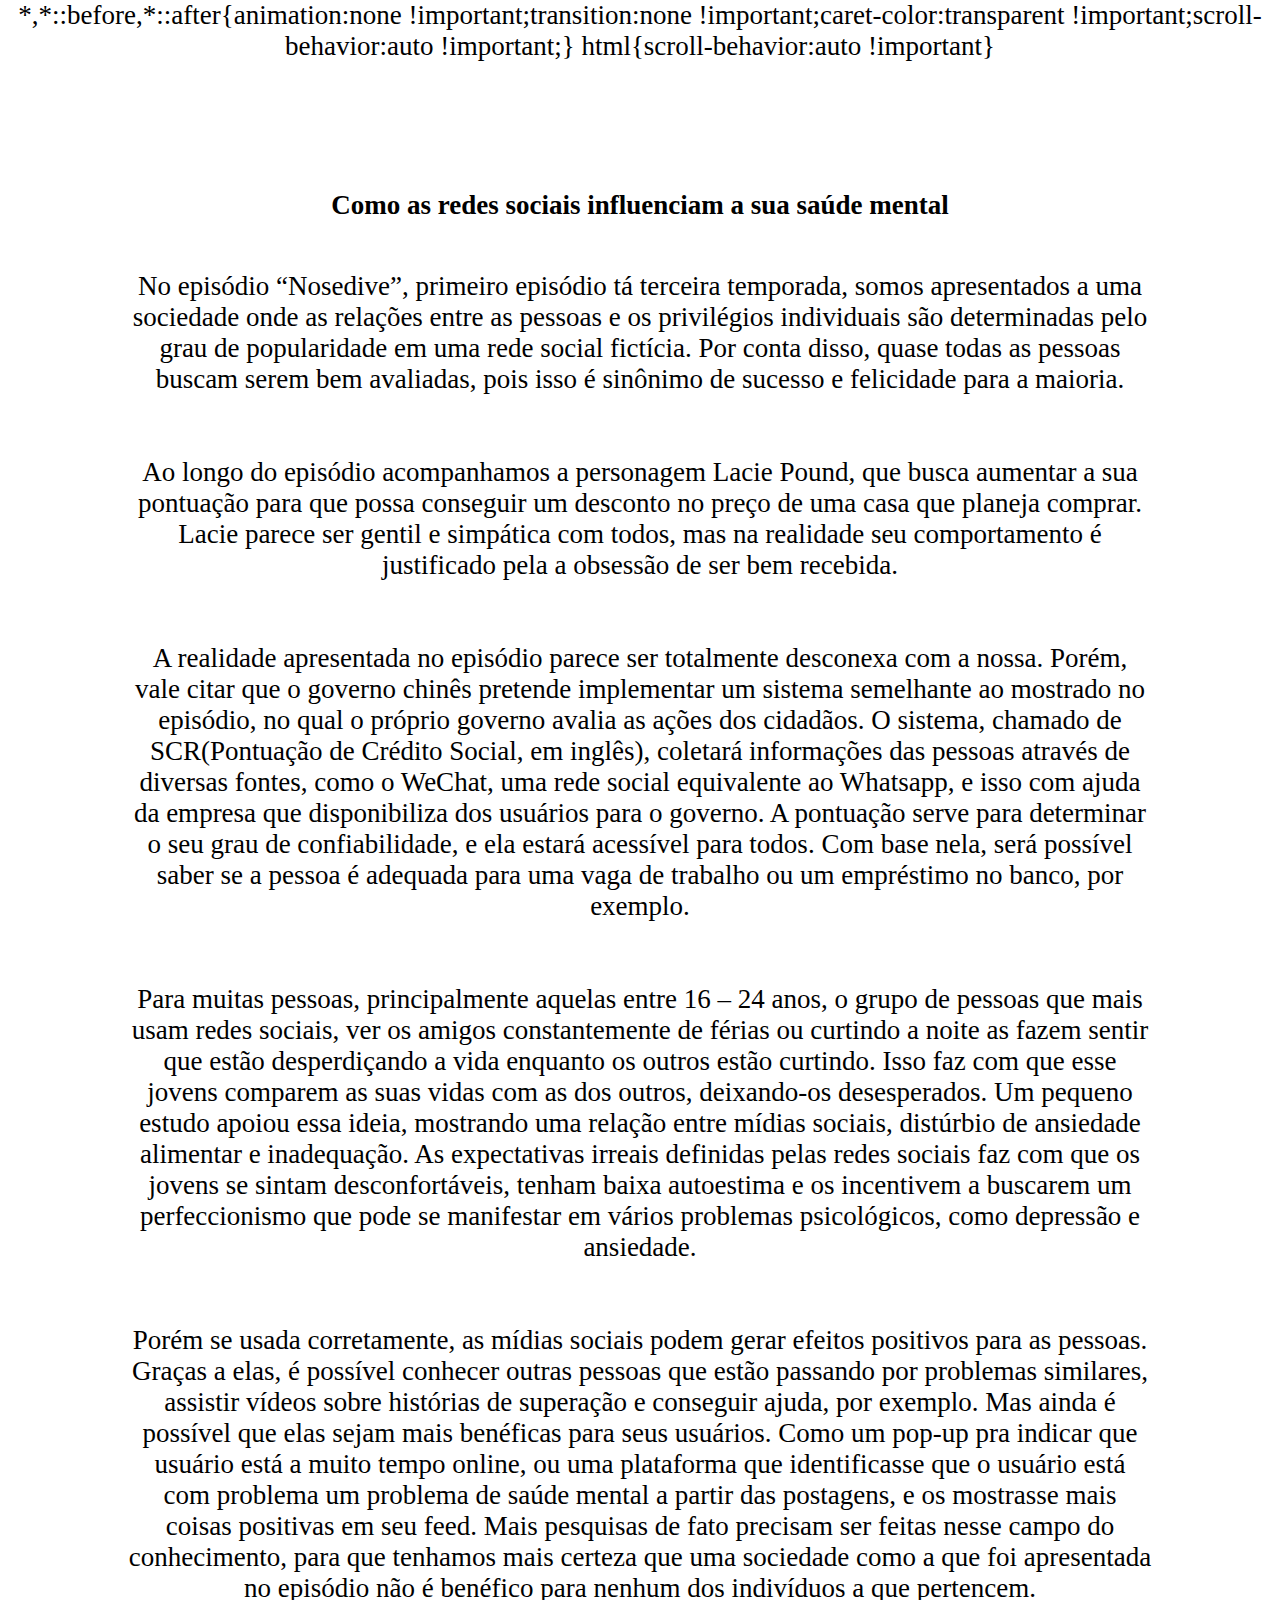
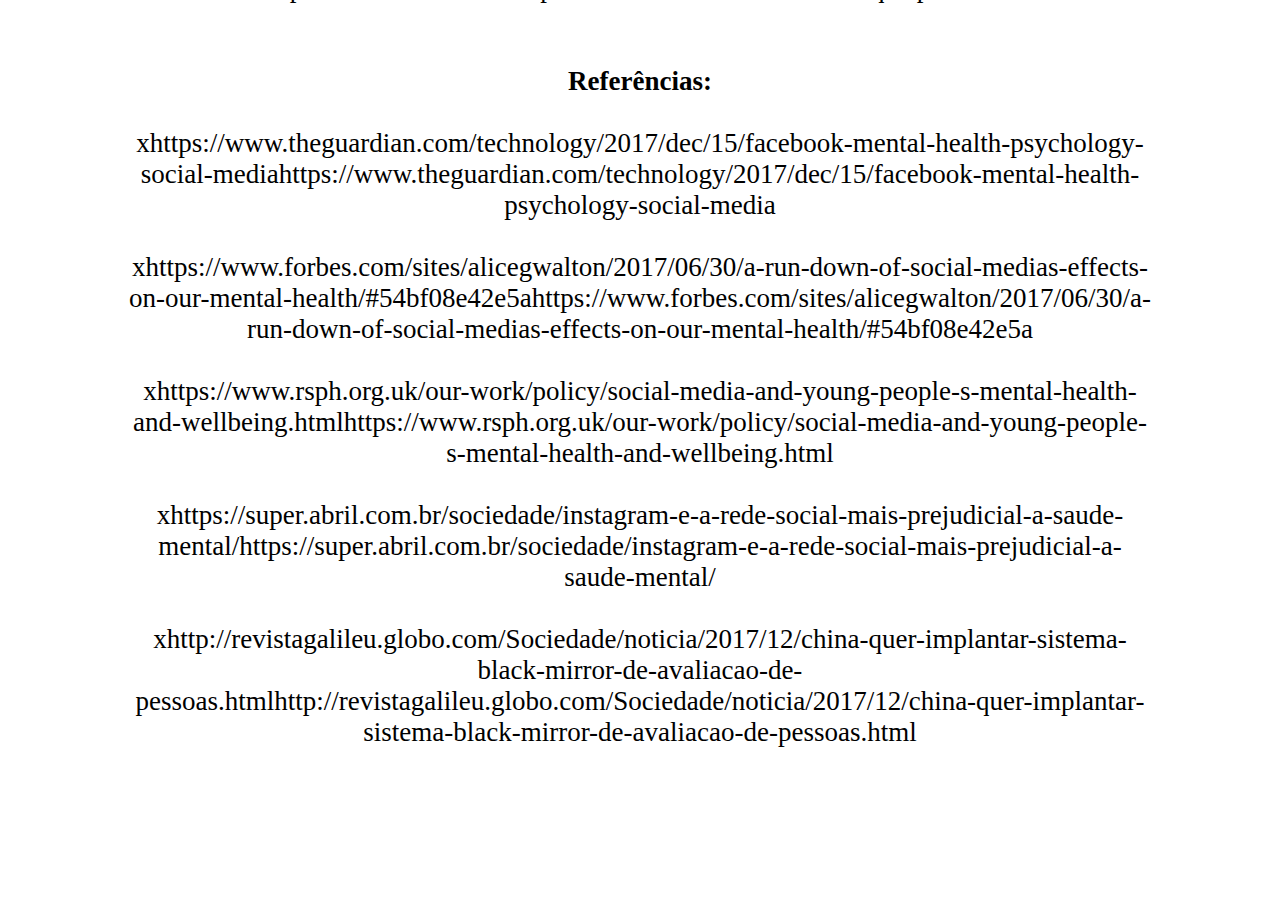
==== topics/social.html @ 57fc54c8 "s" ====
<!DOCTYPE html>
<html lang="pt">
	<head>
		<meta charset="UTF-8">
		<link rel="stylesheet" href="../stylesheet.css">
		<title style="display:none">Como as redes sociais influenciam a sua saúde mental</title>
		<link rel="shortcut icon" type="image/x-icon" href="../images/front.jpg" />
	</head>
	<body>
		<div class="topic">
				<h1>Como as redes sociais influenciam a sua saúde mental</h1>
				No episódio “Nosedive”, primeiro episódio tá terceira temporada,  somos apresentados a uma sociedade onde as relações entre as pessoas e os privilégios individuais são determinadas pelo grau de popularidade em uma rede social fictícia. Por conta disso, quase todas as pessoas buscam serem bem avaliadas, pois isso é sinônimo de sucesso e felicidade para a maioria.</br></br></br>
				Ao longo do episódio acompanhamos a personagem Lacie Pound, que busca aumentar a sua pontuação para que possa conseguir um desconto no preço de uma casa que planeja comprar. Lacie parece ser gentil e simpática com todos, mas na realidade seu comportamento é justificado pela a obsessão de ser bem recebida.</br></br></br>
				A realidade apresentada no episódio parece ser totalmente desconexa com a nossa. Porém, vale citar que o governo chinês pretende implementar um sistema semelhante ao mostrado no episódio, no qual o próprio governo avalia as ações dos cidadãos. O sistema, chamado de SCR(Pontuação de Crédito Social, em inglês), coletará informações das pessoas através de diversas fontes, como o WeChat, uma rede social equivalente ao Whatsapp, e isso com ajuda da empresa que disponibiliza dos usuários para o governo. A pontuação serve para determinar o seu grau de confiabilidade, e ela estará acessível para todos. Com base nela, será possível saber se a pessoa é adequada para uma vaga de trabalho ou um empréstimo no banco, por exemplo.</br></br></br>
				Para muitas pessoas, principalmente aquelas entre 16 – 24 anos,  o grupo de pessoas que mais usam redes sociais, ver os amigos constantemente de férias ou curtindo a noite as fazem sentir que estão desperdiçando a vida enquanto os outros estão curtindo. Isso faz com que esse jovens comparem as suas vidas com as dos outros, deixando-os desesperados. Um pequeno estudo apoiou essa ideia, mostrando uma relação entre mídias sociais, distúrbio de ansiedade alimentar e inadequação. As expectativas irreais definidas pelas redes sociais faz com que os jovens se sintam desconfortáveis, tenham baixa autoestima e os incentivem a buscarem um perfeccionismo que pode se manifestar em vários problemas psicológicos, como depressão e ansiedade.</br></br></br>
				Porém se usada corretamente, as mídias sociais podem gerar efeitos positivos para as pessoas. Graças a elas, é possível conhecer outras pessoas que estão passando por problemas similares, assistir vídeos sobre histórias de superação e conseguir ajuda, por exemplo. Mas ainda é possível que elas sejam mais benéficas para seus usuários. Como um pop-up pra indicar que usuário está a muito tempo online, ou uma plataforma que identificasse que o usuário está com problema um problema de saúde mental a partir das postagens, e os mostrasse mais coisas positivas em seu feed. Mais pesquisas de fato  precisam ser feitas nesse campo do conhecimento, para que tenhamos mais certeza que uma sociedade como a que foi apresentada no episódio não é benéfico para nenhum dos indivíduos a que pertencem.</br></br></br>
				<strong>Referências:</strong></br>
				<span>xhttps://www.theguardian.com/technology/2017/dec/15/facebook-mental-health-psychology-social-mediahttps://www.theguardian.com/technology/2017/dec/15/facebook-mental-health-psychology-social-media</span></br>
				<span>xhttps://www.forbes.com/sites/alicegwalton/2017/06/30/a-run-down-of-social-medias-effects-on-our-mental-health/#54bf08e42e5ahttps://www.forbes.com/sites/alicegwalton/2017/06/30/a-run-down-of-social-medias-effects-on-our-mental-health/#54bf08e42e5a</span></br>
				<span>xhttps://www.rsph.org.uk/our-work/policy/social-media-and-young-people-s-mental-health-and-wellbeing.htmlhttps://www.rsph.org.uk/our-work/policy/social-media-and-young-people-s-mental-health-and-wellbeing.html</span></br>
				<span>xhttps://super.abril.com.br/sociedade/instagram-e-a-rede-social-mais-prejudicial-a-saude-mental/https://super.abril.com.br/sociedade/instagram-e-a-rede-social-mais-prejudicial-a-saude-mental/</span></br>
				<span>xhttp://revistagalileu.globo.com/Sociedade/noticia/2017/12/china-quer-implantar-sistema-black-mirror-de-avaliacao-de-pessoas.htmlhttp://revistagalileu.globo.com/Sociedade/noticia/2017/12/china-quer-implantar-sistema-black-mirror-de-avaliacao-de-pessoas.html</span></br>
		</div>
	</body>
</html>
---- stylesheet.css ----
* {
	margin: 0;
	padding: 0;
	display: flex;
	flex-flow: column;
	text-align: center;
	font-size: 3vh;
}

.icon-md {
	height: 100px;
	width: 100px;
	margin: 0 auto;
	margin-bottom: 30px;
}

.icon-sm {
	height: 7vh;
	width: 7vh;
	min-height: 30px;
	min-width: 30px;
}

body {
	display: flex;
	flex-flow: column;
}

.fullpage {
	text-align: center;
	width: 100vw;
	height: 100vh;
}

.textpage {
	text-align: center;
	width: 100vw;
	height: fit-content;
	padding-top: 50px;
	padding-bottom: 50px;
}

.content {
	flex-grow: 1;
	overflow: auto;
	overflow-x: hidden;
}

.menu {
	background-color: rgba(255, 255, 255, 0.8);
	color: white;
	height: fit-content;
	position: absolute;
	padding: 8px;
	flex-flow: row;
}

ul {
	float: right;
	display: flex;
	flex-flow: row;
}

#home {
	background-image: url("images/front.jpg");
	background-size: cover;
	background-position: center;
}

a {
	text-decoration: none;
	display: block;
}

li {
	margin-right: 8px;
}

h1 {
	flex-grow: 1;
	margin-right: 8px;
}

.page-content {
	top: 30%;
	margin: 5%;
	margin-top: 35vh;
	background-color: rgba(255, 255, 255, 0.5);
	padding: 30px;
}

.text-content {
	margin: 5%;
	margin-top: 10vh;
	background-color: rgba(255, 255, 255, 0.5);
	padding: 30px;
}

.link-box {
	margin: 30px;
	padding: 20px;
	border-style: solid;
	border-width: thin;
	color: black;
}

.link-box:hover {
	background-color: rgba(255, 255, 255, 0.5);
}

span {
	display: block;
	word-wrap: break-word;
}

.text {
	font-size: 3vh;
}

.ihc {
	background-image: url("images/ihc-back.jpg");
	background-size: cover;
	background-position: center;
}

#webcam {
	background-image: url("images/webcam-back.jpg");
	background-size: cover;
	background-position: center;
}

#social {
	background-image: url("images/social-back.jpg");
	background-size: cover;
	background-position: center;
}


.coertion {
	background-image: url("images/coertion-back.jpg");
	background-size: cover;
	background-position: center;
}

.virtual {
	background-image: url("images/virtualback.jpg");
	background-color: blue;
	background-size: cover;
	background-position: center;
}

.topic {
	margin: 10%;
}

.mimg {
	max-width: 90%;
	margin: 5% auto;

}

h1 {
	margin: 0 auto;
	margin-bottom: 50px;
}
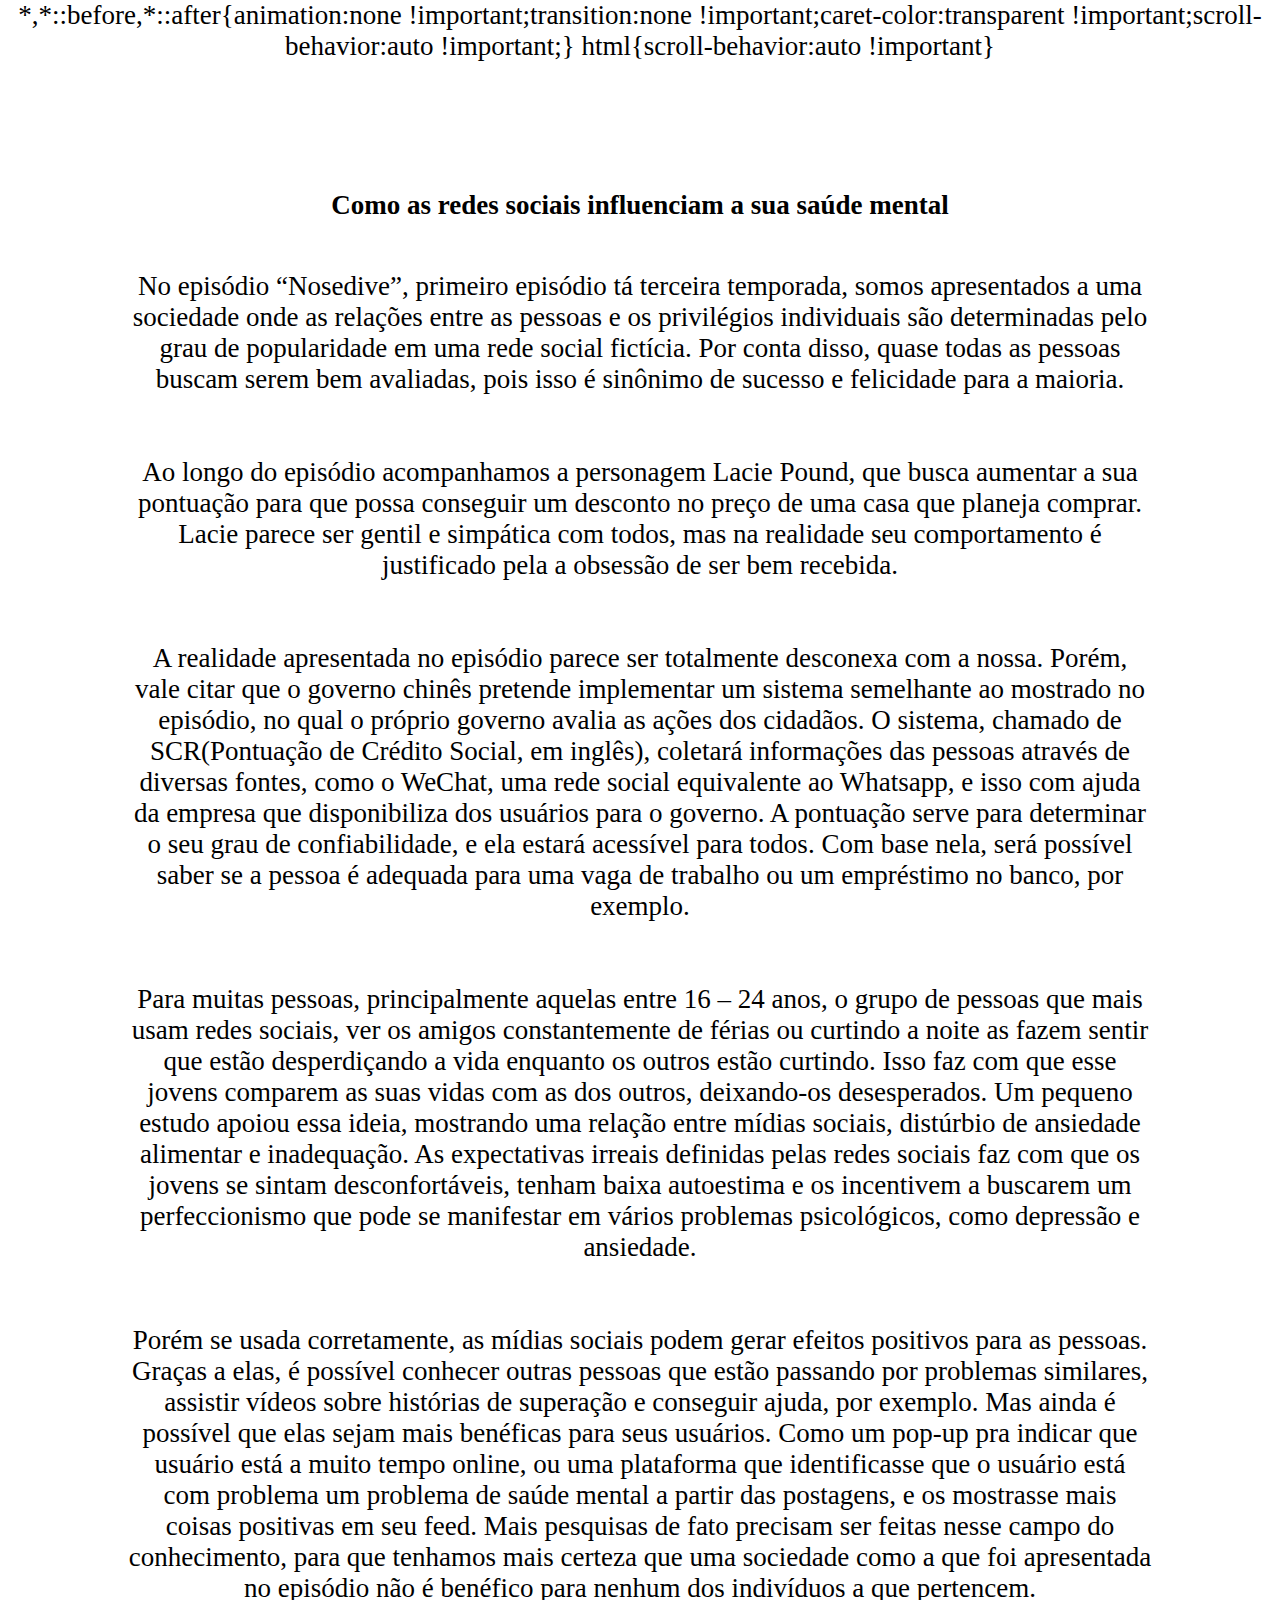
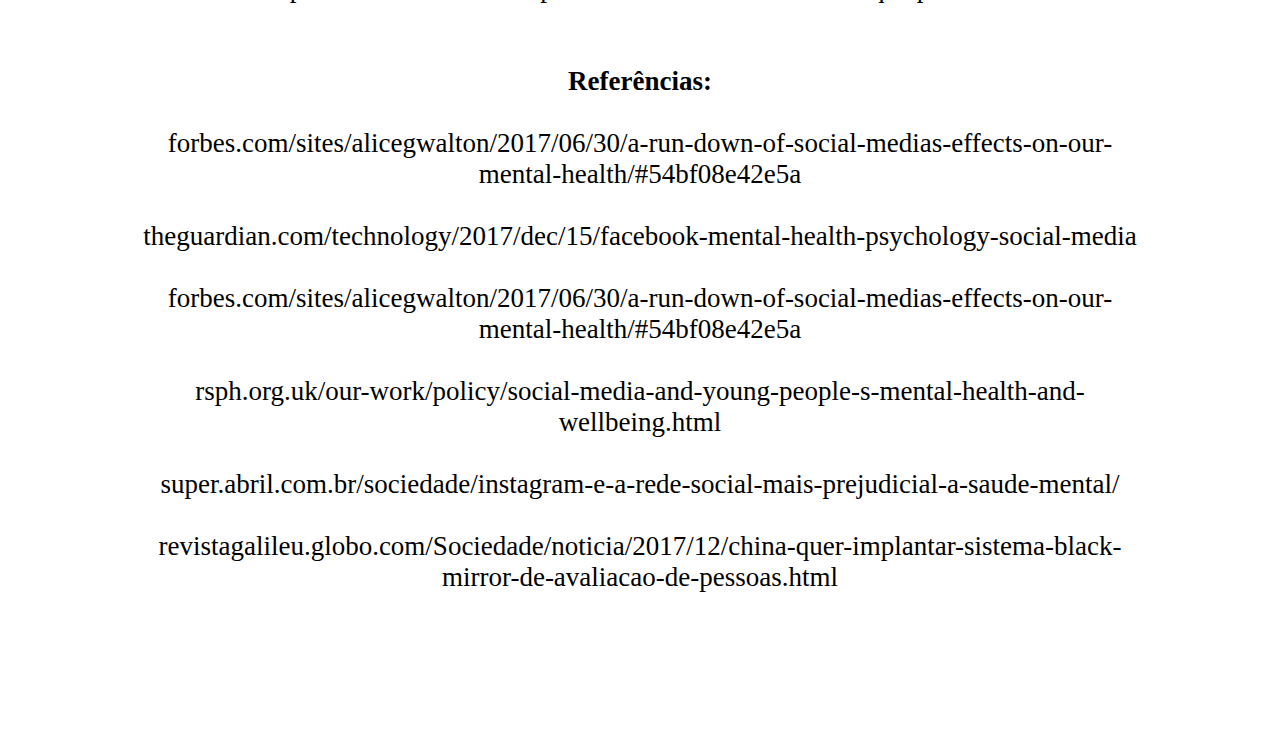
==== commit 68d5fa36: "s" ====
--- a/topics/social.html
+++ b/topics/social.html
@@ -15,11 +15,13 @@
 				Para muitas pessoas, principalmente aquelas entre 16 – 24 anos,  o grupo de pessoas que mais usam redes sociais, ver os amigos constantemente de férias ou curtindo a noite as fazem sentir que estão desperdiçando a vida enquanto os outros estão curtindo. Isso faz com que esse jovens comparem as suas vidas com as dos outros, deixando-os desesperados. Um pequeno estudo apoiou essa ideia, mostrando uma relação entre mídias sociais, distúrbio de ansiedade alimentar e inadequação. As expectativas irreais definidas pelas redes sociais faz com que os jovens se sintam desconfortáveis, tenham baixa autoestima e os incentivem a buscarem um perfeccionismo que pode se manifestar em vários problemas psicológicos, como depressão e ansiedade.</br></br></br>
 				Porém se usada corretamente, as mídias sociais podem gerar efeitos positivos para as pessoas. Graças a elas, é possível conhecer outras pessoas que estão passando por problemas similares, assistir vídeos sobre histórias de superação e conseguir ajuda, por exemplo. Mas ainda é possível que elas sejam mais benéficas para seus usuários. Como um pop-up pra indicar que usuário está a muito tempo online, ou uma plataforma que identificasse que o usuário está com problema um problema de saúde mental a partir das postagens, e os mostrasse mais coisas positivas em seu feed. Mais pesquisas de fato  precisam ser feitas nesse campo do conhecimento, para que tenhamos mais certeza que uma sociedade como a que foi apresentada no episódio não é benéfico para nenhum dos indivíduos a que pertencem.</br></br></br>
 				<strong>Referências:</strong></br>
-				<span>xhttps://www.theguardian.com/technology/2017/dec/15/facebook-mental-health-psychology-social-mediahttps://www.theguardian.com/technology/2017/dec/15/facebook-mental-health-psychology-social-media</span></br>
-				<span>xhttps://www.forbes.com/sites/alicegwalton/2017/06/30/a-run-down-of-social-medias-effects-on-our-mental-health/#54bf08e42e5ahttps://www.forbes.com/sites/alicegwalton/2017/06/30/a-run-down-of-social-medias-effects-on-our-mental-health/#54bf08e42e5a</span></br>
-				<span>xhttps://www.rsph.org.uk/our-work/policy/social-media-and-young-people-s-mental-health-and-wellbeing.htmlhttps://www.rsph.org.uk/our-work/policy/social-media-and-young-people-s-mental-health-and-wellbeing.html</span></br>
-				<span>xhttps://super.abril.com.br/sociedade/instagram-e-a-rede-social-mais-prejudicial-a-saude-mental/https://super.abril.com.br/sociedade/instagram-e-a-rede-social-mais-prejudicial-a-saude-mental/</span></br>
-				<span>xhttp://revistagalileu.globo.com/Sociedade/noticia/2017/12/china-quer-implantar-sistema-black-mirror-de-avaliacao-de-pessoas.htmlhttp://revistagalileu.globo.com/Sociedade/noticia/2017/12/china-quer-implantar-sistema-black-mirror-de-avaliacao-de-pessoas.html</span></br>
+<span>				forbes.com/sites/alicegwalton/2017/06/30/a-run-down-of-social-medias-effects-on-our-mental-health/#54bf08e42e5a</span></br>
+<span>				theguardian.com/technology/2017/dec/15/facebook-mental-health-psychology-social-media       </span></br>
+			   <span>forbes.com/sites/alicegwalton/2017/06/30/a-run-down-of-social-medias-effects-on-our-mental-health/#54bf08e42e5a               </span></br>
+			   <span>rsph.org.uk/our-work/policy/social-media-and-young-people-s-mental-health-and-wellbeing.html</span></br>
+			   <span>super.abril.com.br/sociedade/instagram-e-a-rede-social-mais-prejudicial-a-saude-mental/         </span></br>
+			   <span>revistagalileu.globo.com/Sociedade/noticia/2017/12/china-quer-implantar-sistema-black-mirror-de-avaliacao-de-pessoas.html</span></br>
+			   
 		</div>
 	</body>
 </html>--- a/stylesheet.css
+++ b/stylesheet.css
@@ -83,10 +83,14 @@
 
 .page-content {
 	top: 30%;
-	margin: 5%;
+	margin: 5% auto;
+	/* margin: 5%; */
 	margin-top: 35vh;
 	background-color: rgba(255, 255, 255, 0.5);
 	padding: 30px;
+	max-width: 700px;
+	width: 70%;
+	height: fit-content;
 }
 
 .text-content {
@@ -98,6 +102,7 @@
 
 .link-box {
 	margin: 30px;
+	margin-top: 50px;
 	padding: 20px;
 	border-style: solid;
 	border-width: thin;
